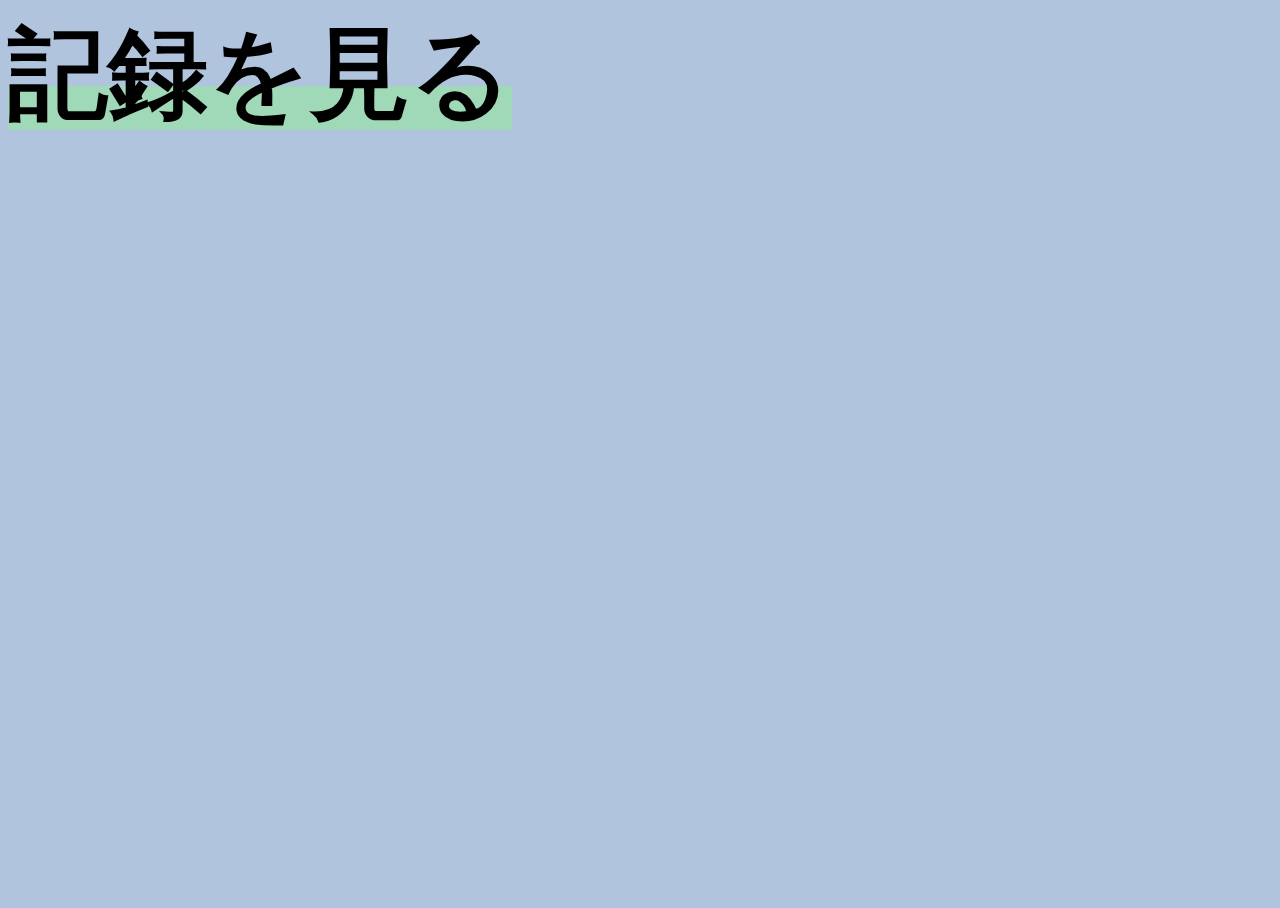
==== record.html @ 33c5206c "データ保存機能をつけた" ====
<!DOCTYPE html>

<html>
    <head>
        <meta charset="UTF-8"/>
        <title>(仮)PROMENADO 散歩サポ</title>

        <link rel="stylesheet" href="style.css">
        <script type="text/javascript" src="main.js"></script>
    </head>
    <body>
        <h1>記録を見る</h1>
    </body>

</html>
---- style.css ----
html{
    background: #b0c4de;
    height: 100%;
}

body{
    height: 100%;
}

h1{
    display: inline;
    background: linear-gradient(transparent 60%, rgba(144,238,144,0.5) 60%);
    font-size: 100px;
}

h3.time{
    font-size: 80px;
    font-family: "Impact";
}

*,
*:before,
*:after {
  -webkit-box-sizing: inherit;
  box-sizing: inherit;
}

html {
  -webkit-box-sizing: border-box;
  box-sizing: border-box;
  font-size: 62.5%;
}

#map {
  height: 100%;
  width: 100%;
}

.btn,
a.btn,
button.btn {
  font-size: 1.6rem;
  font-weight: 700;
  line-height: 1.5;
  position: relative;
  display: inline-block;
  padding: 1rem 4rem;
  cursor: pointer;
  -webkit-user-select: none;
  -moz-user-select: none;
  -ms-user-select: none;
  user-select: none;
  -webkit-transition: all 0.3s;
  transition: all 0.3s;
  text-align: center;
  vertical-align: middle;
  text-decoration: none;
  letter-spacing: 0.1em;
  color: #212529;
  border-radius: 0.5rem;
}

a.btn-flat {
  overflow: hidden;

  padding: 1.5rem 6rem;

  color: #fff;
  border-radius: 0;
  background: #000;
}

a.btn-flat span {
  position: relative;
}

a.btn-flat:before {
  position: absolute;
  top: 0;
  left: 0;

  width: 150%;
  height: 500%;

  content: "";
  -webkit-transition: all 0.5s ease-in-out;
  transition: all 0.5s ease-in-out;
  -webkit-transform: translateX(-98%) translateY(-25%) rotate(45deg);
  transform: translateX(-98%) translateY(-25%) rotate(45deg);

  background: #00b7ee;
}

a.btn-flat:hover:before {
  -webkit-transform: translateX(-9%) translateY(-25%) rotate(45deg);
  transform: translateX(-9%) translateY(-25%) rotate(45deg);
}
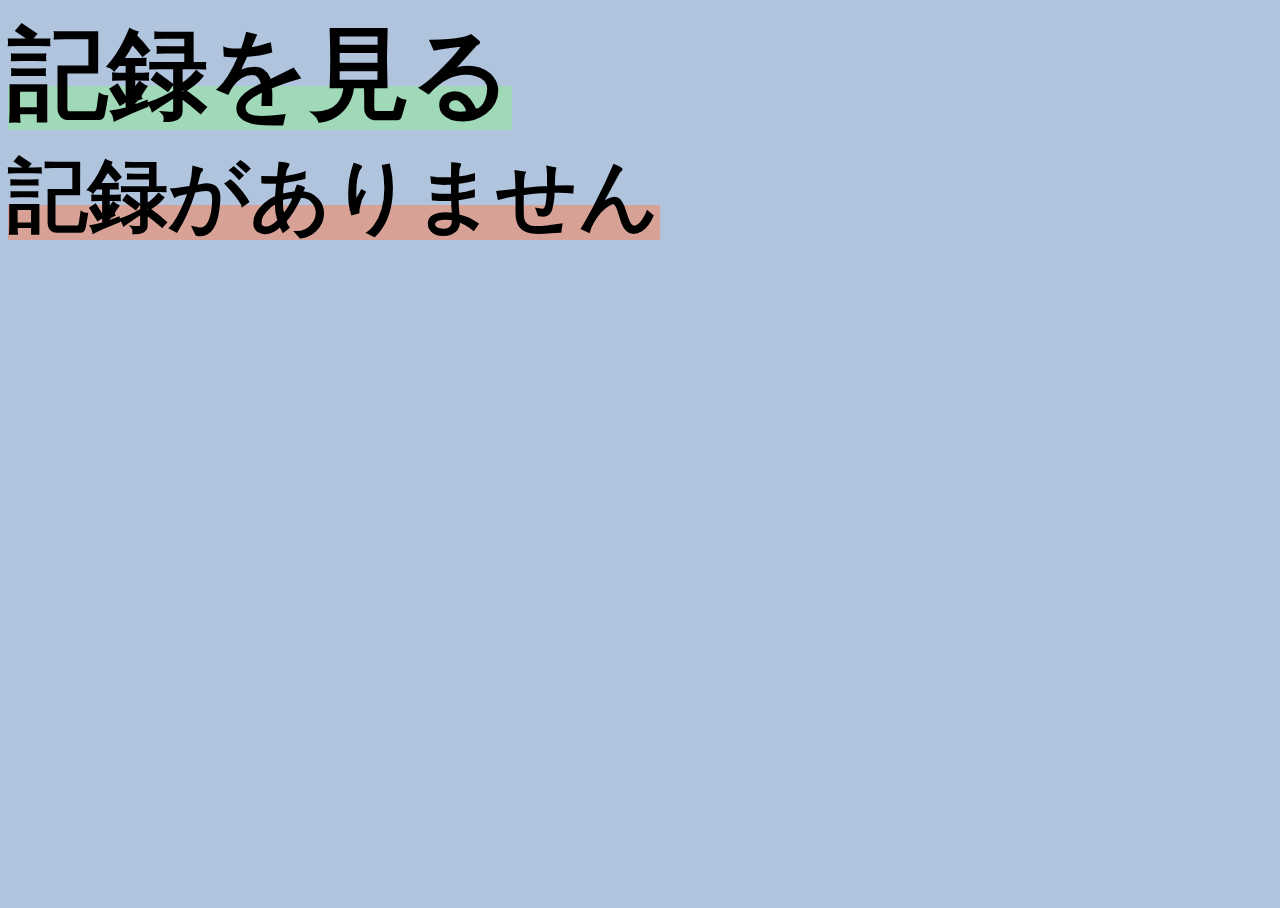
==== commit 14b60c45: "記録閲覧機能" ====
--- a/record.html
+++ b/record.html
@@ -6,10 +6,12 @@
         <title>(仮)PROMENADO 散歩サポ</title>
 
         <link rel="stylesheet" href="style.css">
-        <script type="text/javascript" src="main.js"></script>
+        <script type="text/javascript" src="strage.js"></script>
+        <script type="text/javascript" src="record.js"></script>
     </head>
     <body>
         <h1>記録を見る</h1>
+        <div id="record"></div>
     </body>
 
 </html>
--- a/style.css
+++ b/style.css
@@ -13,11 +13,32 @@
     font-size: 100px;
 }
 
+h1.error{
+    display: inline;
+    background: linear-gradient(transparent 60%, rgba(255,127,80,0.5) 60%);
+    font-size: 80px;
+}
+
+h1.date{
+    display: inline;
+    background: linear-gradient(transparent 60%, rgba(25,25,112,0.7) 60%);
+    font-size: 90px;
+}
+
+h1.elapsed{
+    display: inline;
+    background: linear-gradient(transparent 60%, rgba(0, 255, 255 ,0.4) 60%);
+    font-size: 70px;
+}
+
 h3.time{
     font-size: 80px;
     font-family: "Impact";
 }
 
+h3.data{
+    font-size: 40px;
+}
 *,
 *:before,
 *:after {
